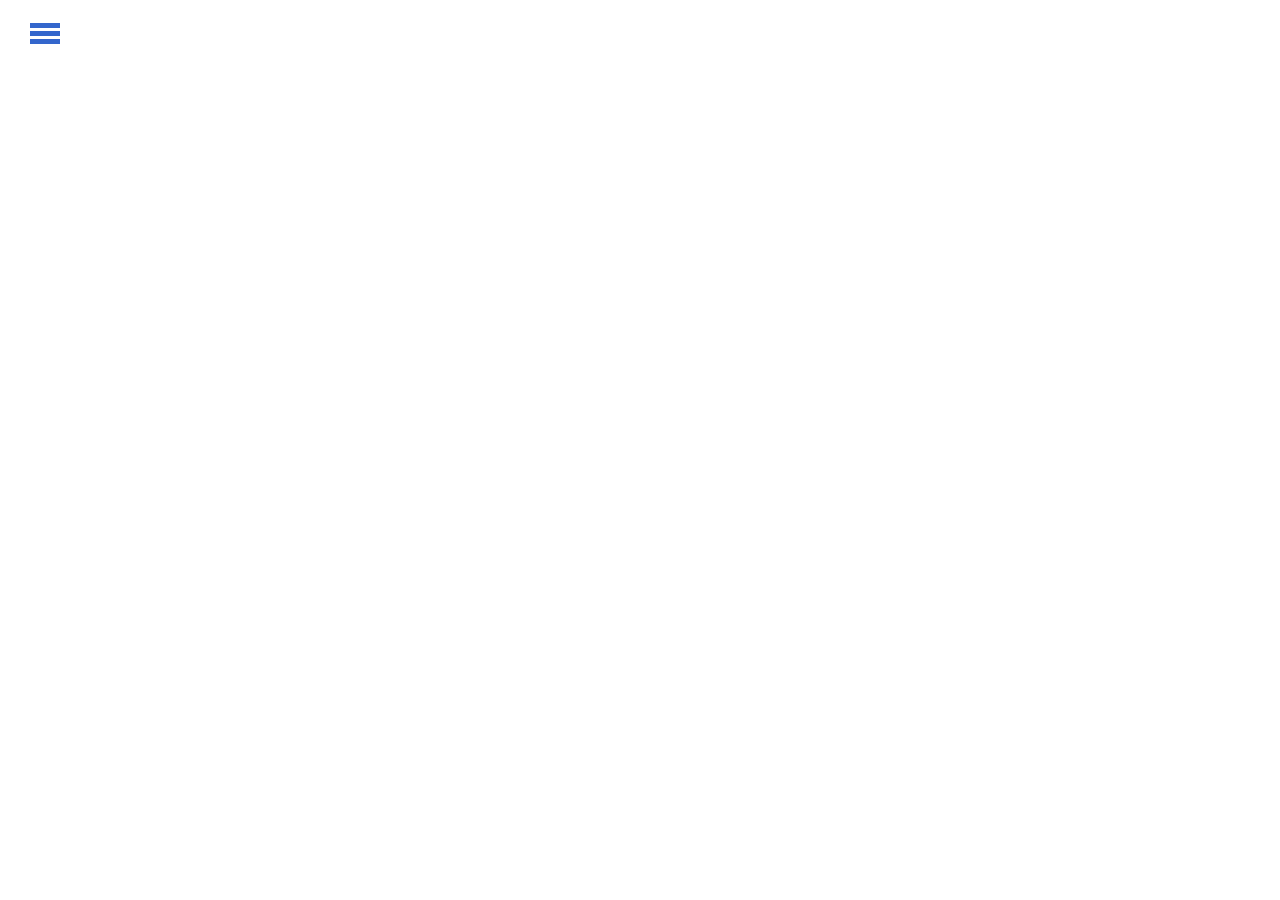
==== index.html @ e77480dd "Remove Login" ====
<!DOCTYPE html>
<html lang="en" dir="ltr">
  <head>
    <meta charset="utf-8">
    <title>TopBot Documentation</title>
    <link rel="stylesheet" href="css/style.css">
    <script type="text/javascript" src="js/index.js"></script>
  </head>
  <body>
    <div id="sidebar">
      <div class="toggle-btn" onclick="toggleSidebar()">
        <span></span>
        <span></span>
        <span></span>
      </div>

      <ul>
        <li class="main"><center><a href="#home">HOME</a></center></li>
        <li class="secondary">Commands</li>
        <li class="secondary">Help</li>
      </ul>
    </div>

    <div id="home">

    </div>

  </body>
</html>
---- css/style.css ----
* {
  margin:0px;
  padding:0px;
  font-family:sans-serif;
}

#sidebar {
  position: fixed;
  width: 200px;
  height: 100%;
  background: #3366cc;
  left:-200px;
  transition: all 300ms linear;
}
#sidebar.active {
  left: 0px;
}

#sidebar .main {
  font-weight: 900;
  color: rgba(230, 230, 230, 0.9);
  list-style: none;
  padding: 15px 10px;
  border-bottom: 1px solid rgba(50, 50, 50, 0.7);
}

#sidebar .secondary {
  font-weight: 550;
  color: rgba(230, 230, 230, 0.9);
  list-style: none;
  padding: 9px 6px;
  border-bottom: 1px solid rgba(50, 50, 50, 0.7);
}

#sidebar .toggle-btn {
  position: absolute;
  left: 230px;
  top: 20px;
}

#sidebar .toggle-btn span {
  display: block;
  width: 30px;
  height: 5px;
  background: #3366cc;
  margin: 3px 0px;
}

a {
  color: inherit;
  text-decoration: inherit;
}

.bottom {
  position: fixed;
  bottom: 0;
}
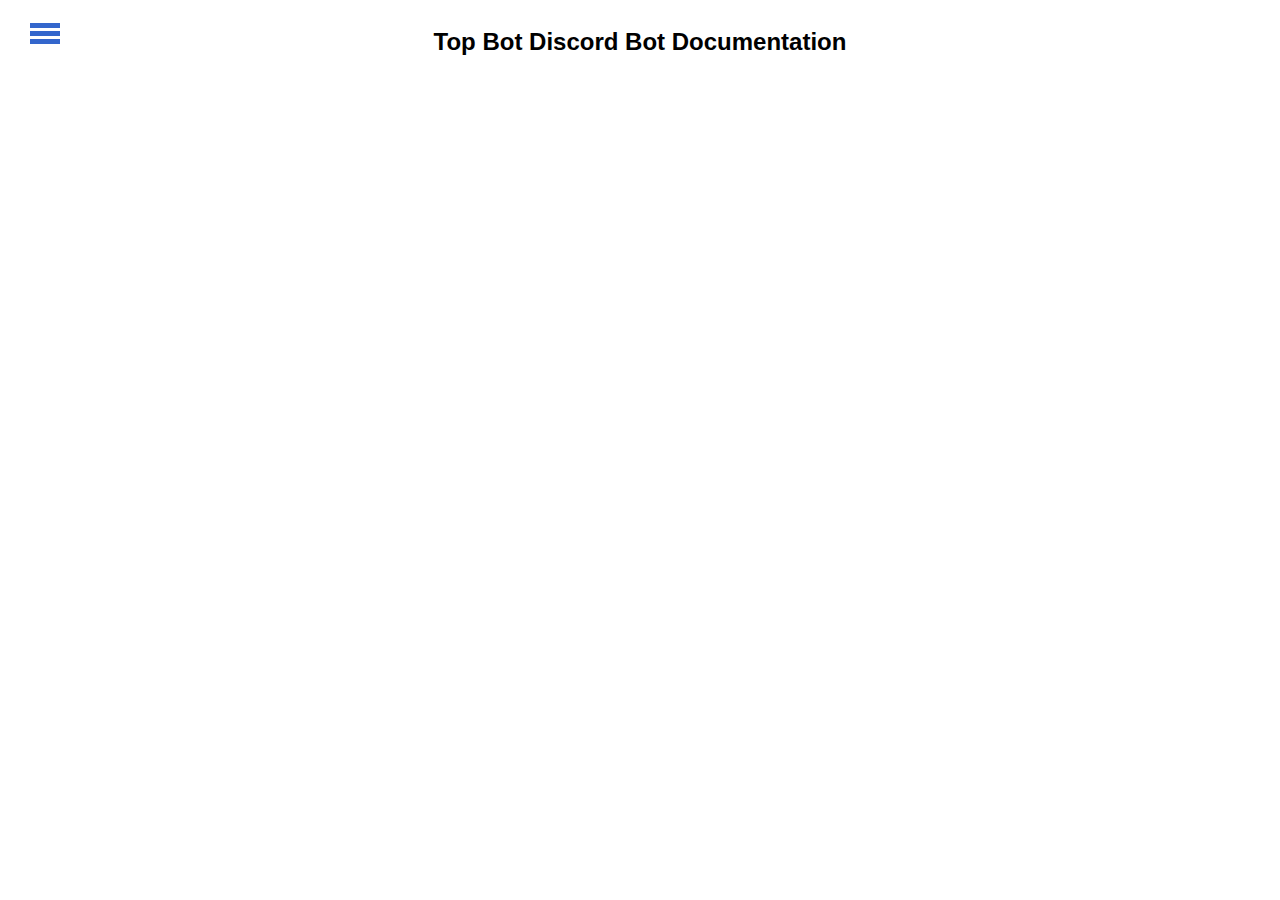
==== commit ac3edcbf: "Add Hoverable Events" ====
--- a/index.html
+++ b/index.html
@@ -15,14 +15,19 @@
       </div>
 
       <ul>
-        <li class="main"><center><a href="#home">HOME</a></center></li>
-        <li class="secondary">Commands</li>
-        <li class="secondary">Help</li>
+        <li id="hoverable" class="main"><center><a href="#home">HOME</a></center></li>
+        <li id="hoverable" class="secondary">Commands</li>
+        <li id="hoverable" class="secondary">Help</li>
       </ul>
     </div>
 
     <div id="home">
-
+      <p>
+        <header>
+        <br>
+          <center>Top Bot Discord Bot Documentation</center>
+        </header>
+      </p>
     </div>
 
   </body>
--- a/css/style.css
+++ b/css/style.css
@@ -32,6 +32,11 @@
   border-bottom: 1px solid rgba(50, 50, 50, 0.7);
 }
 
+#hoverable:hover {
+  background: #4477dd;
+  transition: all 200ms linear;
+}
+
 #sidebar .toggle-btn {
   position: absolute;
   left: 230px;
@@ -55,3 +60,12 @@
   position: fixed;
   bottom: 0;
 }
+
+p {
+  font-family: "Times New Roman", Times, sans-serif;
+}
+
+header {
+  font-weight: 900;
+  font-size: 150%;
+}
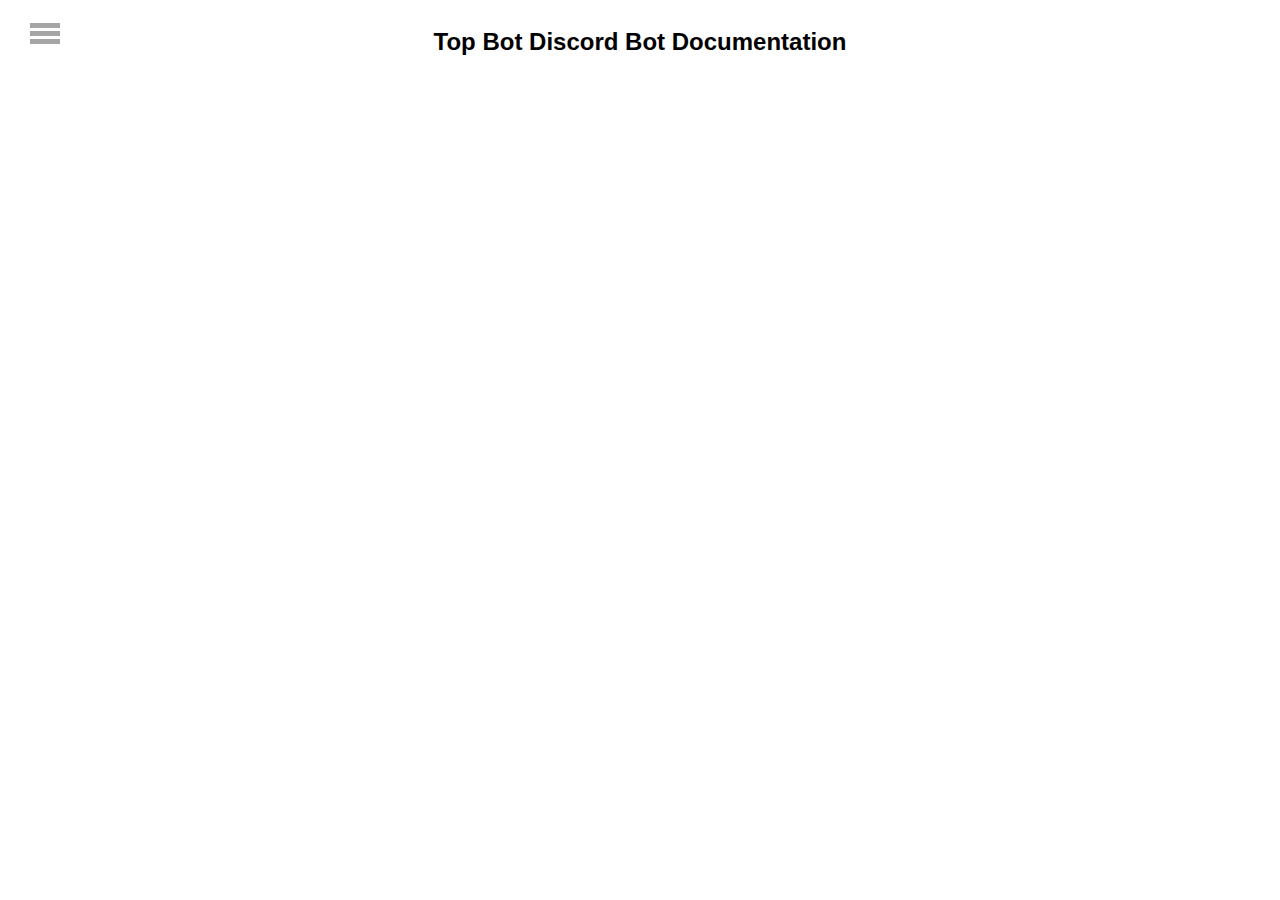
==== commit b68eb439: "new colour scheme" ====
--- a/index.html
+++ b/index.html
@@ -15,13 +15,13 @@
       </div>
 
       <ul>
-        <li id="hoverable" class="main"><center><a href="#home">HOME</a></center></li>
-        <li id="hoverable" class="secondary">Commands</li>
+        <li id="open" class="main"><center>HOME</center></li>
+        <a href="commands.html"><li id="hoverable" class="secondary">Commands</li></a>
         <li id="hoverable" class="secondary">Help</li>
       </ul>
     </div>
 
-    <div id="home">
+    <div>
       <p>
         <header>
         <br>
@@ -29,6 +29,5 @@
         </header>
       </p>
     </div>
-
   </body>
 </html>
--- a/css/style.css
+++ b/css/style.css
@@ -8,7 +8,7 @@
   position: fixed;
   width: 200px;
   height: 100%;
-  background: #3366cc;
+  background: #a5a5a5;
   left:-200px;
   transition: all 300ms linear;
 }
@@ -33,7 +33,7 @@
 }
 
 #hoverable:hover {
-  background: #4477dd;
+  background: #828282;
   transition: all 200ms linear;
 }
 
@@ -47,7 +47,7 @@
   display: block;
   width: 30px;
   height: 5px;
-  background: #3366cc;
+  background: #a5a5a5;
   margin: 3px 0px;
 }
 
@@ -69,3 +69,7 @@
   font-weight: 900;
   font-size: 150%;
 }
+
+#open {
+  background: #828282;
+}
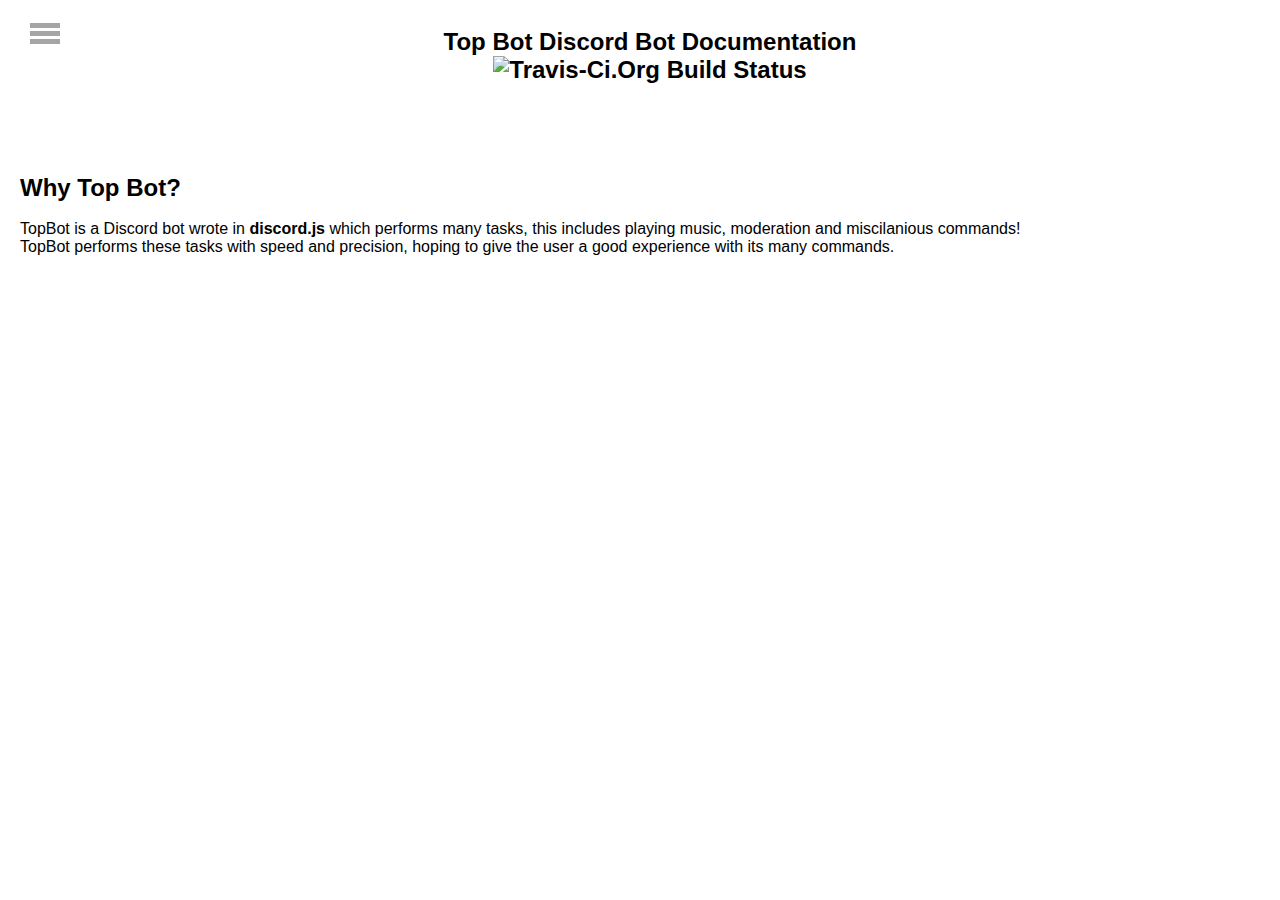
==== commit 405bc004: "Update Performance And Information" ====
--- a/index.html
+++ b/index.html
@@ -17,16 +17,31 @@
       <ul>
         <li id="open" class="main"><center>HOME</center></li>
         <a href="commands.html"><li id="hoverable" class="secondary">Commands</li></a>
-        <li id="hoverable" class="secondary">Help</li>
+        <a href="help.html"><li id="hoverable" class="secondary">Help</li></a>
+        <a href="https://github.com/Resign05/TopBot-2.0"><li id="hoverable" class="secondary">GitHub</li></a>
       </ul>
     </div>
 
-    <div>
+    <div id="content">
       <p>
         <header>
         <br>
-          <center>Top Bot Discord Bot Documentation</center>
+          <center>
+            Top Bot Discord Bot Documentation
+          <br>
+            <img src="https://travis-ci.org/Resign05/TopBot-2.0.svg?branch=master" alt="Travis-Ci.Org Build Status"></img>
+          </center>
         </header>
+        <br>
+        <br>
+        <br>
+        <br>
+        <br>
+        <h2> Why Top Bot? </h2>
+        <br>
+        TopBot is a Discord bot wrote in <a href="http://discord.js.org"><b>discord.js</b></a> which performs many tasks, this includes playing music, moderation and miscilanious commands!
+        <br>
+        TopBot performs these tasks with speed and precision, hoping to give the user a good experience with its many commands.
       </p>
     </div>
   </body>
--- a/css/style.css
+++ b/css/style.css
@@ -61,8 +61,23 @@
   bottom: 0;
 }
 
-p {
-  font-family: "Times New Roman", Times, sans-serif;
+#sidebar .bottomsecond {
+  position: fixed;
+  bottom: 0;
+  font-weight: 550;
+  color: rgba(230, 230, 230, 0.9);
+  list-style: none;
+  padding: 9px 6px;
+  border-bottom: 1px solid rgba(50, 50, 50, 0.7);
+}
+
+#content {
+  font-family: sans-serif;
+  padding-left: 20px;
+  transition: all 300ms linear;
+}
+#content.active {
+  padding-left: 220px;
 }
 
 header {
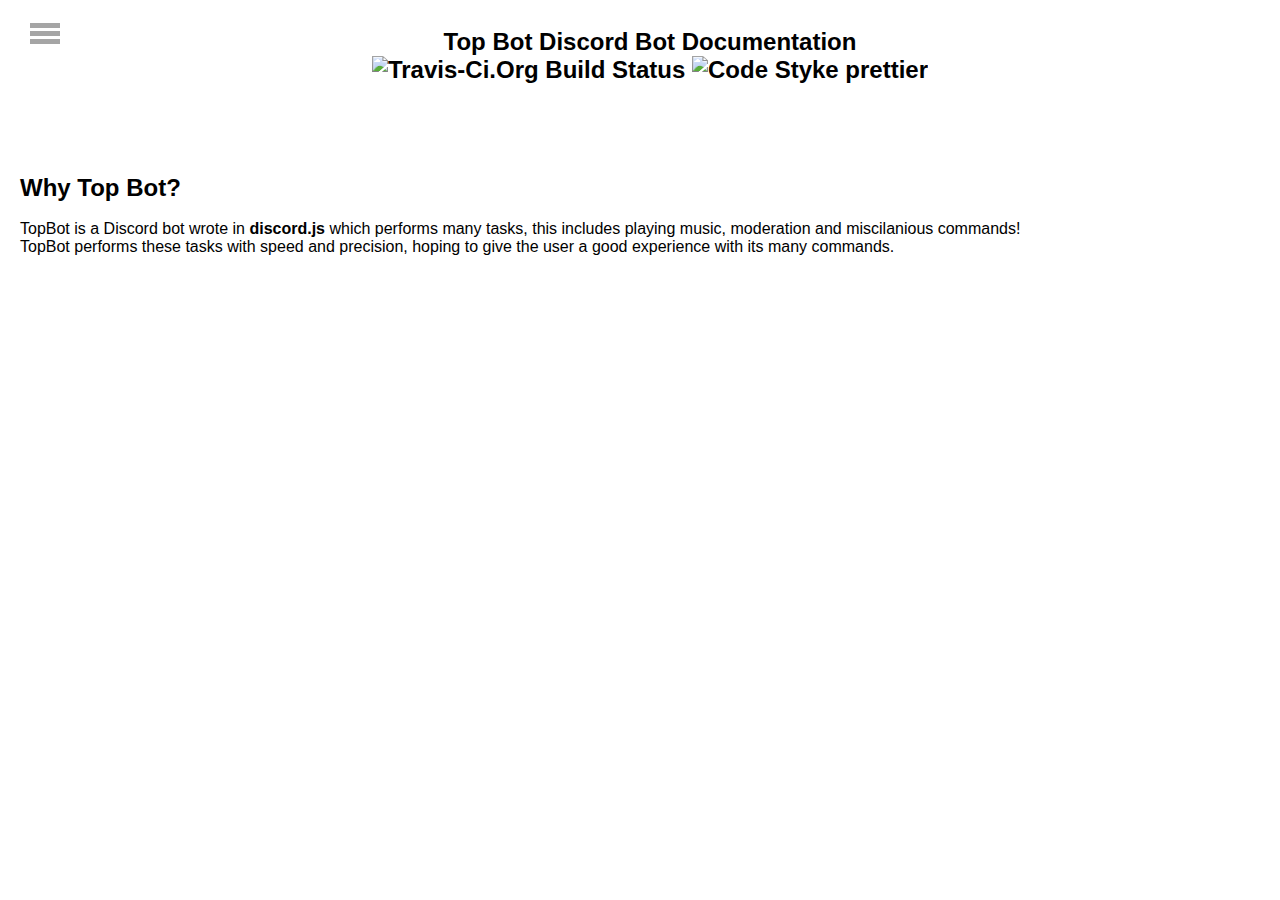
==== commit 5131fb3c: "Add Code Style Prettier" ====
--- a/index.html
+++ b/index.html
@@ -30,6 +30,7 @@
             Top Bot Discord Bot Documentation
           <br>
             <img src="https://travis-ci.org/Resign05/TopBot-2.0.svg?branch=master" alt="Travis-Ci.Org Build Status"></img>
+            <img src="https://img.shields.io/badge/code_style-prettier-ff69b4.svg?style=flat-square" alt="Code Styke prettier"></img>
           </center>
         </header>
         <br>
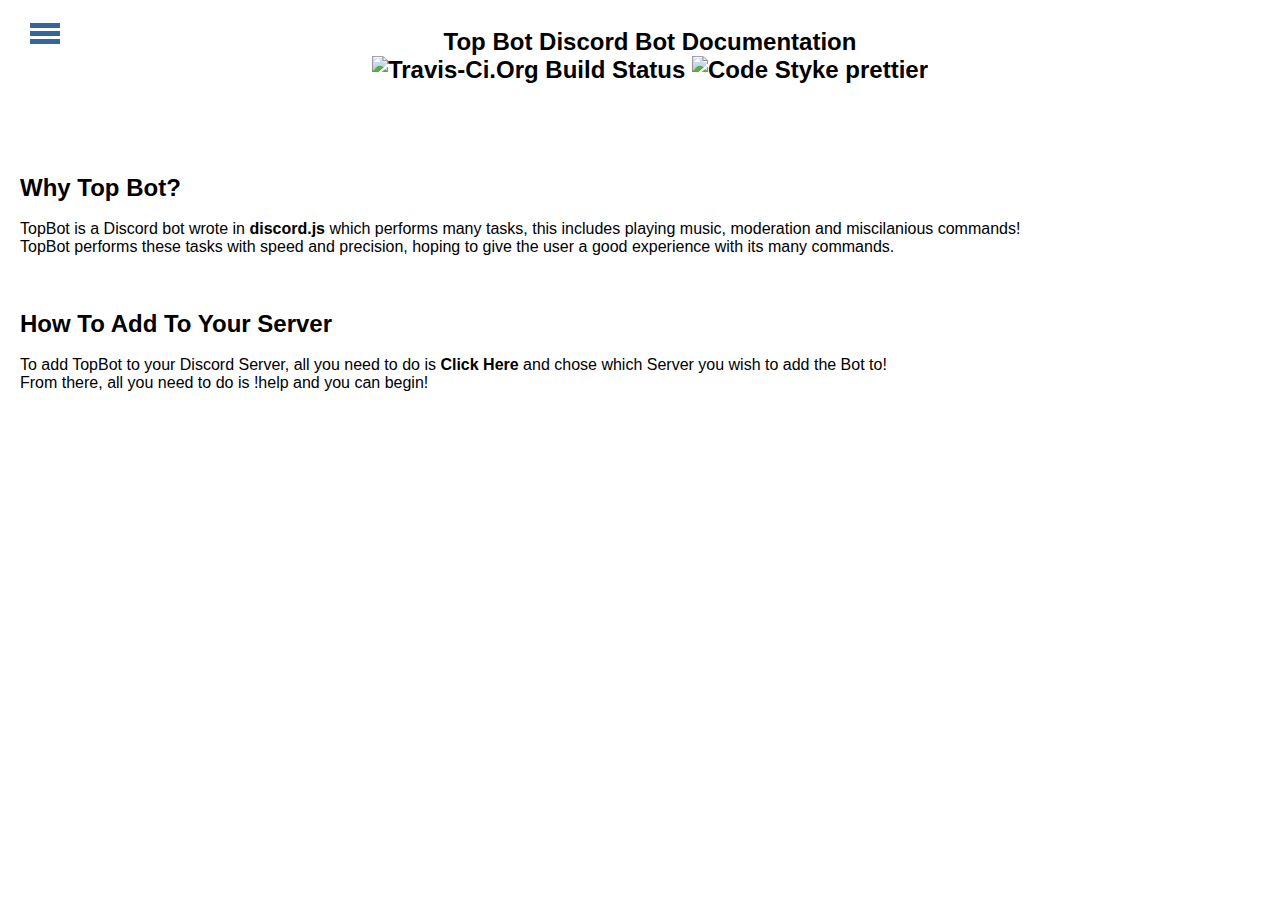
==== commit 637be967: "Remove Help.HTML add all Commands to Commands.html and change color scheme" ====
--- a/index.html
+++ b/index.html
@@ -17,7 +17,6 @@
       <ul>
         <li id="open" class="main"><center>HOME</center></li>
         <a href="commands.html"><li id="hoverable" class="secondary">Commands</li></a>
-        <a href="help.html"><li id="hoverable" class="secondary">Help</li></a>
         <a href="https://github.com/Resign05/TopBot-2.0"><li id="hoverable" class="secondary">GitHub</li></a>
       </ul>
     </div>
@@ -38,11 +37,23 @@
         <br>
         <br>
         <br>
-        <h2> Why Top Bot? </h2>
+        <p style="text-align:left">
+          <h2> Why Top Bot? </h2>
+          <br>
+          TopBot is a Discord bot wrote in <a href="http://discord.js.org"><b>discord.js</b></a> which performs many tasks, this includes playing music, moderation and miscilanious commands!
+          <br>
+          TopBot performs these tasks with speed and precision, hoping to give the user a good experience with its many commands.
+        </p>
         <br>
-        TopBot is a Discord bot wrote in <a href="http://discord.js.org"><b>discord.js</b></a> which performs many tasks, this includes playing music, moderation and miscilanious commands!
         <br>
-        TopBot performs these tasks with speed and precision, hoping to give the user a good experience with its many commands.
+        <br>
+        <p style="text-align:right">
+          <h2> How To Add To Your Server </h2>
+          <br>
+          To add TopBot to your Discord Server, all you need to do is <a href="https://discordapp.com/api/oauth2/authorize?client_id=510514576706502667&permissions=0&scope=bot"><b>Click Here</b></a> and chose which Server you wish to add the Bot to!
+          <br>
+          From there, all you need to do is !help and you can begin!
+        </p>
       </p>
     </div>
   </body>
--- a/css/style.css
+++ b/css/style.css
@@ -8,7 +8,7 @@
   position: fixed;
   width: 200px;
   height: 100%;
-  background: #a5a5a5;
+  background: rgba(51, 102, 153,1);
   left:-200px;
   transition: all 300ms linear;
 }
@@ -33,7 +33,7 @@
 }
 
 #hoverable:hover {
-  background: #828282;
+  background: rgba(0,0,0,0.2);
   transition: all 200ms linear;
 }
 
@@ -47,7 +47,7 @@
   display: block;
   width: 30px;
   height: 5px;
-  background: #a5a5a5;
+  background: rgba(51, 102, 153,1);
   margin: 3px 0px;
 }
 
@@ -86,5 +86,5 @@
 }
 
 #open {
-  background: #828282;
+  background: rgba(0,0,0,0.2);
 }
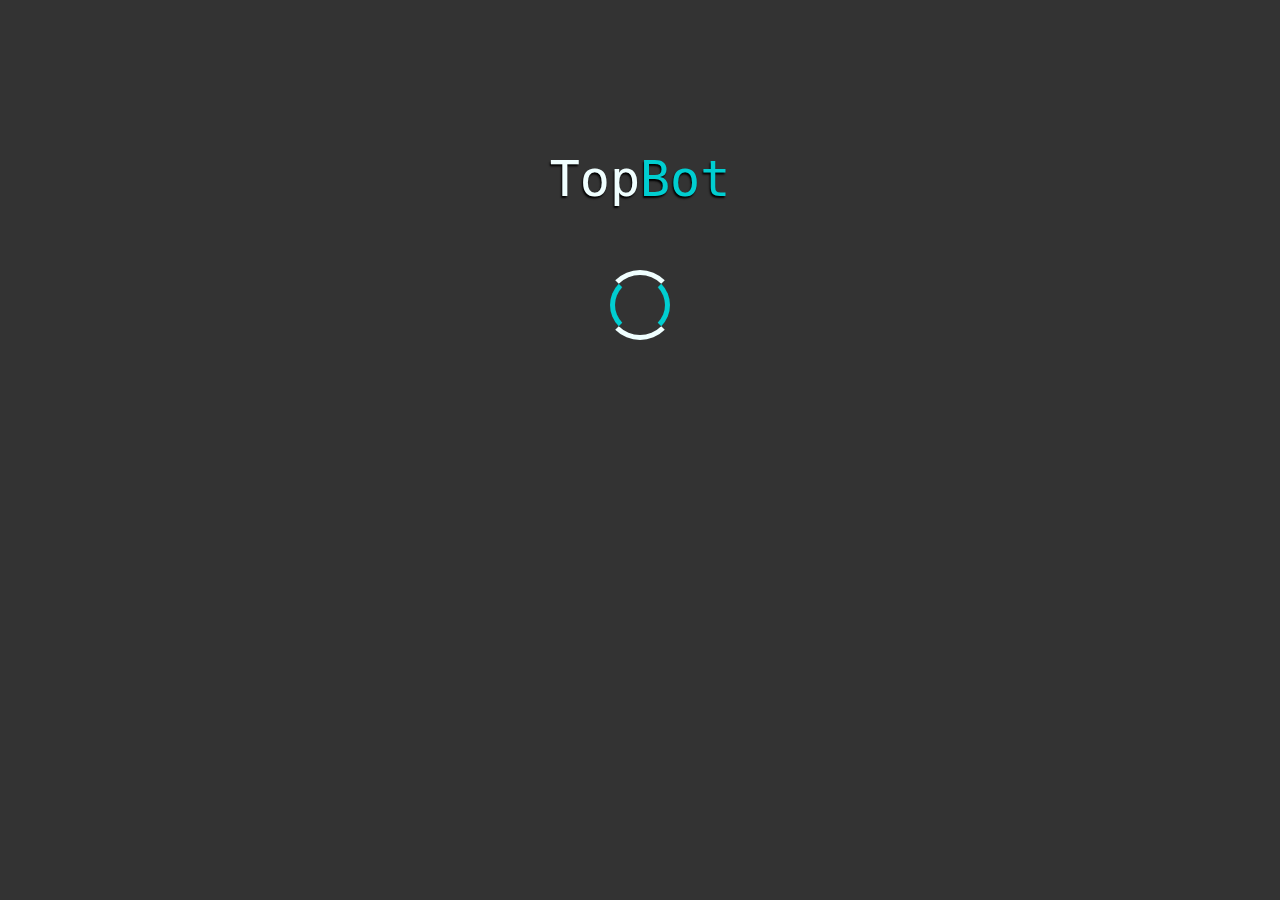
==== commit 1759dacf: "Add Loading Menu" ====
--- a/index.html
+++ b/index.html
@@ -2,59 +2,21 @@
 <html lang="en" dir="ltr">
   <head>
     <meta charset="utf-8">
-    <title>TopBot Documentation</title>
-    <link rel="stylesheet" href="css/style.css">
-    <script type="text/javascript" src="js/index.js"></script>
+    <title>Loading...</title>
+    <link rel="stylesheet" href="css/preload.css">
+    <script type="text/javascript" src="js/preload.js">
+
+    </script>
   </head>
   <body>
-    <div id="sidebar">
-      <div class="toggle-btn" onclick="toggleSidebar()">
-        <span></span>
-        <span></span>
-        <span></span>
+    <div class="preload">
+      <div class="logo">
+        Top<span style="color:darkturquoise">Bot</span>
       </div>
-
-      <ul>
-        <li id="open" class="main"><center>HOME</center></li>
-        <a href="commands.html"><li id="hoverable" class="secondary">Commands</li></a>
-        <a href="https://github.com/Resign05/TopBot-2.0"><li id="hoverable" class="secondary">GitHub</li></a>
-      </ul>
-    </div>
-
-    <div id="content">
-      <p>
-        <header>
-        <br>
-          <center>
-            Top Bot Discord Bot Documentation
-          <br>
-            <img src="https://travis-ci.org/Resign05/TopBot-2.0.svg?branch=master" alt="Travis-Ci.Org Build Status"></img>
-            <img src="https://img.shields.io/badge/code_style-prettier-ff69b4.svg?style=flat-square" alt="Code Styke prettier"></img>
-          </center>
-        </header>
-        <br>
-        <br>
-        <br>
-        <br>
-        <br>
-        <p style="text-align:left">
-          <h2> Why Top Bot? </h2>
-          <br>
-          TopBot is a Discord bot wrote in <a href="http://discord.js.org"><b>discord.js</b></a> which performs many tasks, this includes playing music, moderation and miscilanious commands!
-          <br>
-          TopBot performs these tasks with speed and precision, hoping to give the user a good experience with its many commands.
-        </p>
-        <br>
-        <br>
-        <br>
-        <p style="text-align:right">
-          <h2> How To Add To Your Server </h2>
-          <br>
-          To add TopBot to your Discord Server, all you need to do is <a href="https://discordapp.com/api/oauth2/authorize?client_id=510514576706502667&permissions=0&scope=bot"><b>Click Here</b></a> and chose which Server you wish to add the Bot to!
-          <br>
-          From there, all you need to do is !help and you can begin!
-        </p>
-      </p>
+      <div class="loader-frame">
+        <div class="loader1"></div>
+        <div class="loader2"></div>
+      </div>
     </div>
   </body>
 </html>
--- a/css/preload.css
+++ b/css/preload.css
@@ -0,0 +1,59 @@
+* {box-sizing: border-box;}
+body {
+  margin: 0;
+  padding: 0;
+  font-family: monospace;
+}
+.preload {
+  width: 100%;
+  height: 100%;
+  background: #333;
+  position: fixed;
+  top: 0;
+  left: 0;
+  z-index: 1;
+}
+.logo {
+  width: 300px;
+  height: 70px;
+  margin: 150px auto 50px auto;
+  font-size: 50px;
+  text-shadow: -1px 2px 2px #000;
+  text-align: center;
+  color: azure;
+}
+.loader-frame{
+  width: 70px;
+  height: 70px;
+  margin: auto;
+  position: relative;
+}
+.loader1, .loader2 {
+  position: absolute;
+  border: 5px solid transparent;
+  border-radius: 50%;
+}
+.loader1 {
+  width: 70px;
+  height: 70px;
+  border-top: 5px solid azure;
+  border-bottom: 5px solid azure;
+  animation: clockwisesipin 2s linear 3;
+}
+.loader2 {
+  width: 60px;
+  height: 60px;
+  border-left: 5px solid darkturquoise;
+  border-right: 5px solid darkturquoise;
+  top: 5px; left: 5px;
+  animation: anticlockwisesipin 2s linear 3;
+}
+
+@keyframes clockwisesipin {
+  from {transform: rotate(0deg);}
+  to {transform: rotate(360deg);}
+}
+@keyframes anticlockwisesipin {
+  from {transform: rotate(0deg);}
+  to {transform: rotate(-360deg);}
+}
